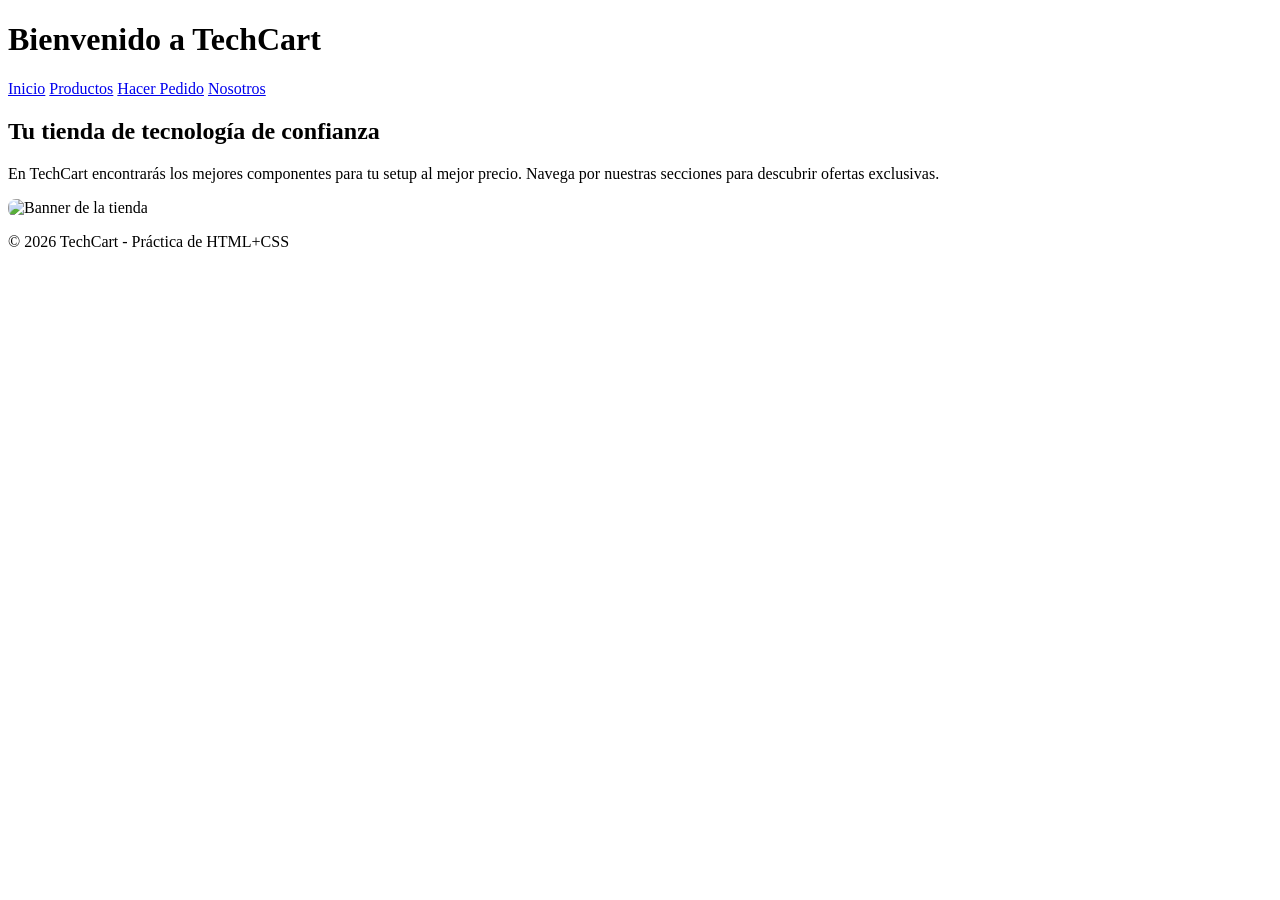
==== index.html @ 98dc691b "Creado css y paginas" ====
<!DOCTYPE html>
<html lang="es">

<head>
    <meta charset="UTF-8">
    <title>Mi Tienda Online - Inicio</title>
    <link rel="stylesheet" href="style.css">
</head>

<body>
    <header>
        <h1>Bienvenido a TechCart</h1>
    </header>
    <nav>
        <a href="index.html">Inicio</a>
        <a href="productos.html">Productos</a>
        <a href="pedido.html">Hacer Pedido</a>
        <a href="nosotros.html">Nosotros</a>
    </nav>
    <main>
        <h2>Tu tienda de tecnología de confianza</h2>
        <p>En TechCart encontrarás los mejores componentes para tu setup al mejor
            precio. Navega por nuestras secciones para descubrir ofertas exclusivas.</p>
        <img src="https://via.placeholder.com/800x400" alt="Banner de la tienda"
            style="width:100%; border-radius: 8px;">
    </main>
    <footer>
        <p>&copy; 2026 TechCart - Práctica de HTML+CSS</p>
    </footer>
</body>

</html>
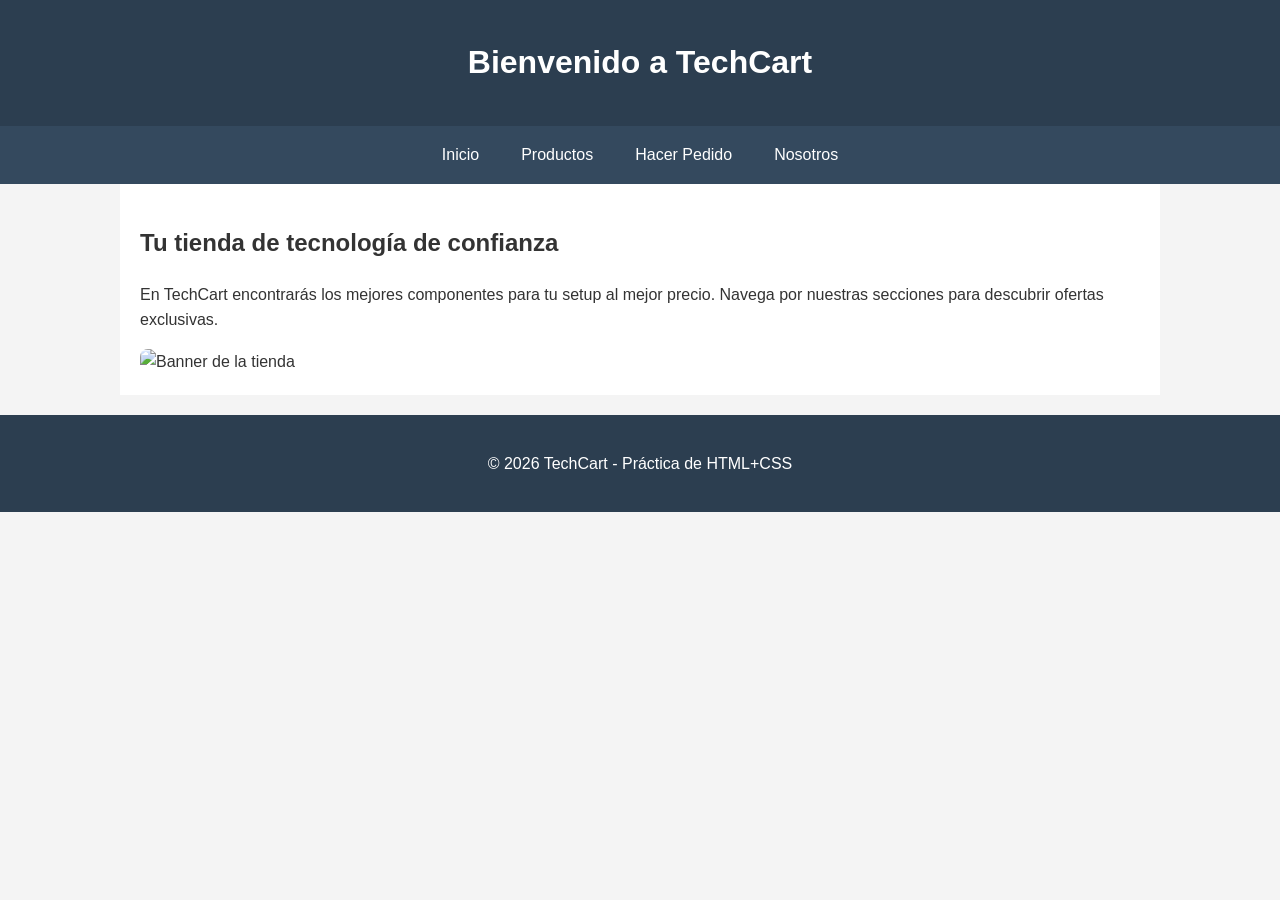
==== commit 8a03140b: "Add script tag to include main.js" ====
--- a/index.html
+++ b/index.html
@@ -27,6 +27,7 @@
     <footer>
         <p>&copy; 2026 TechCart - Práctica de HTML+CSS</p>
     </footer>
+    <script src="main.js"></script>
 </body>
 
-</html>+</html>
--- a/style.css
+++ b/style.css
@@ -0,0 +1,97 @@
+/* Configuración General */
+body {
+    font-family: 'Segoe UI', Tahoma, Geneva, Verdana, sans-serif;
+    margin: 0;
+    line-height: 1.6;
+    color: #333;
+    background-color: #f4f4f4;
+}
+
+header {
+    background: #2c3e50;
+    color: #fff;
+    padding: 1rem 0;
+    text-align: center;
+}
+
+nav {
+    background: #34495e;
+    display: flex;
+    justify-content: center;
+    padding: 0.5rem;
+}
+
+nav a {
+    color: white;
+    text-decoration: none;
+    padding: 0.5rem 1rem;
+    margin: 0 5px;
+    border-radius: 5px;
+}
+
+nav a:hover {
+    background: #e67e22;
+}
+
+main {
+    padding: 20px;
+    max-width: 1000px;
+    margin: auto;
+    background: white;
+}
+
+/* Tablas */
+table {
+    width: 100%;
+    border-collapse: collapse;
+    margin: 20px 0;
+}
+
+table,
+th,
+td {
+    border: 1px solid #ddd;
+}
+
+th,
+td {
+    padding: 12px;
+    text-align: left;
+}
+
+th {
+    background-color: #2c3e50;
+    color: white;
+}
+
+/* Formularios */
+form {
+    display: flex;
+    flex-direction: column;
+}
+
+input,
+select,
+textarea {
+    margin-bottom: 15px;
+    padding: 10px;
+    border: 1px solid #ccc;
+    border-radius: 4px;
+}
+
+button {
+    background: #e67e22;
+    color: white;
+    padding: 10px;
+    border: none;
+    cursor: pointer;
+    font-size: 1.1rem;
+}
+
+footer {
+    text-align: center;
+    padding: 20px;
+    background: #2c3e50;
+    color: white;
+    margin-top: 20px;
+}
